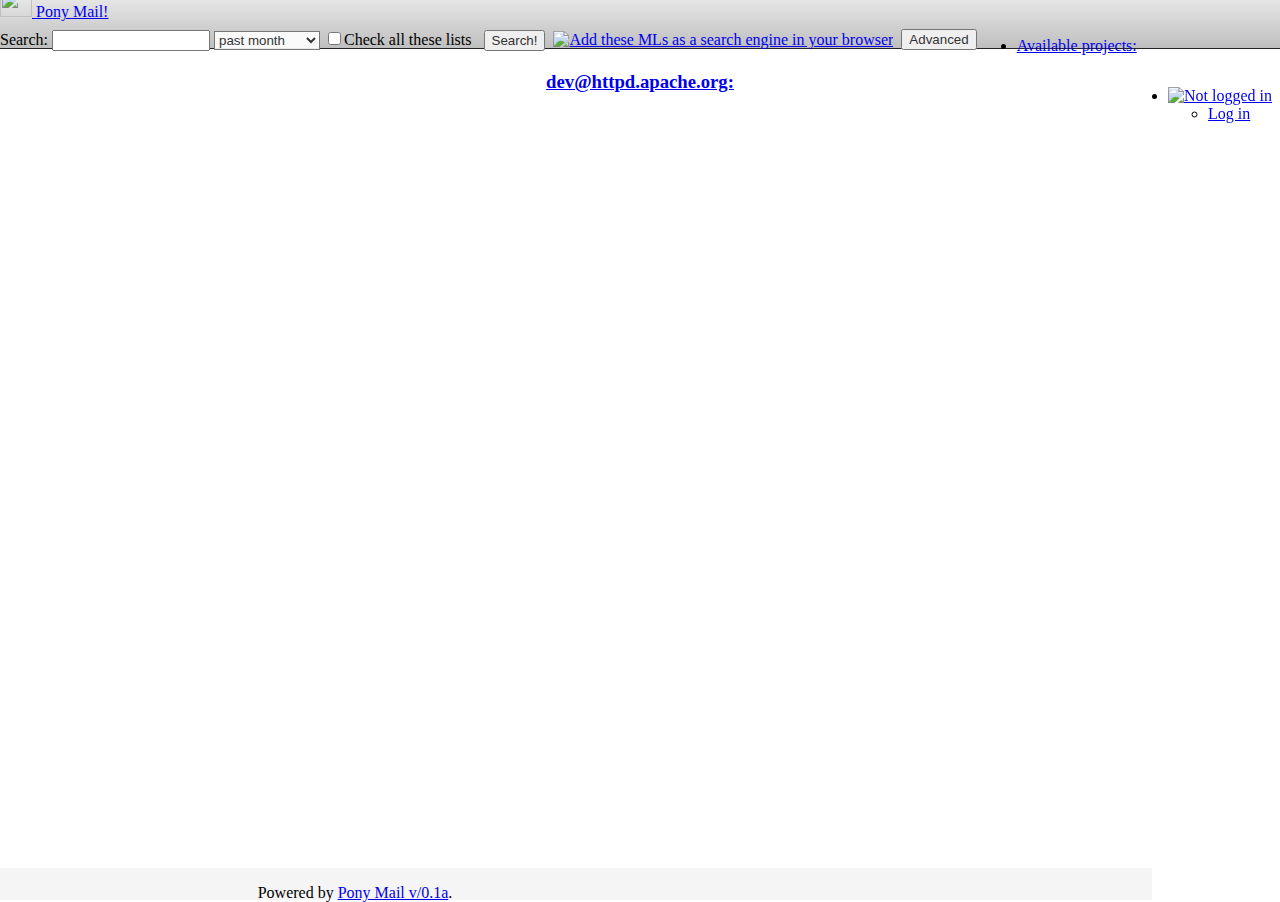
==== site/list.html @ 3c17f2b3 "CSS Update" ====
<!DOCTYPE html>
<html lang="en">
  <head>
    <meta charset="utf-8">
    <meta http-equiv="X-UA-Compatible" content="IE=edge">
    <meta name="viewport" content="width=device-width, initial-scale=1">
    <!-- The above 3 meta tags *must* come first in the head; any other head content must come *after* these tags -->
    <title>Pony Mail!</title>

    <!-- Bootstrap -->
    <link href="css/bootstrap.min.css" rel="stylesheet">
    <link href="css/popup.css" rel="stylesheet">
    <link rel="stylesheet" href="//cdn.jsdelivr.net/font-hack/2.013/css/hack.min.css">

    <!-- HTML5 shim and Respond.js for IE8 support of HTML5 elements and media queries -->
    <!-- WARNING: Respond.js doesn't work if you view the page via file:// -->
    <!--[if lt IE 9]>
      <script src="https://oss.maxcdn.com/html5shiv/3.7.2/html5shiv.min.js"></script>
      <script src="https://oss.maxcdn.com/respond/1.4.2/respond.min.js"></script>
    <![endif]-->
  </head>
  <body onload="preGetListInfo(null, document.location.search.substr(1))">
    <header class="navbar navbar-default" style="margin-bottom: 5px; background: linear-gradient(to bottom, rgba(229,229,229,1) 0%,rgba(191,191,191,1) 100%);">
    <div class="container-fluid">
      <!-- Brand and toggle get grouped for better mobile display -->
      <div class="navbar-header" style="min-width: 200px;">
      <a class="navbar-brand" href="/"><span><img src="images/logo.png" style="margin-top: -10px !important;" height="27" width="32"/>&nbsp;Pony Mail!</span></a>
      </div>
    
    
    <!-- Quick search -->
      <form style="padding-top: 8px; float: left; page-break-before: avoid; page-break-after: avoid; id="quickform" action="list.html" method="get" onsubmit="return search(this.elements['q'].value,this.elements['d'].value, false, this.elements['checkall'].checked);">
        <label for="q">Search:&nbsp;</label><input type="text" name="q" id="q" style="width: 150px;"/>
        <select name="d" id='dp'>
          <option value="30">past month</option>
          <option value="180">past 6 months</option>
          <option value="365">past year</option>
          <option value="99999">forever</option>
        </select>
        <input type="checkbox" value="all" id="checkall"><label for="checkall" id="lcheckall" style='font-weight: normal;'>Check all these lists</label> &nbsp;
        <input type="submit" value="Search!" class="btn btn-primary"/>&nbsp;
        <a href="javascript:void(0);" onclick="addSearchEngine();"><img src="/images/opensearch.png" id="opensearch" title="Add these MLs as a search engine in your browser"/></a> &nbsp;
        <input type="button" value="Advanced" onclick="toggleView('advanced');toggleView('quicksearch');" style="float: right;" class="btn btn-warning"/>
      </form>
    
    <div class="collapse navbar-collapse" id="bs-example-navbar-collapse-1" style="float: left;">
      <ul class="nav navbar-nav" id="listslist">

      </ul>
      <ul class="nav navbar-nav" id="otherstuff">
      <li class="dropdown navbar-right" id="listchoice">
          <a href="#" class="dropdown-toggle" data-toggle="dropdown" role="button" aria-haspopup="true" aria-expanded="false">Available projects: <span class="caret"></span></a>
            <ul class="dropdown-menu should-scroll" id="lc_dropdown">

          </ul>
      </li>
      </ul>
      
      <ul class="nav navbar-nav" id="userprefs" style="position: fixed; right: 8px;">
      <li class="dropdown navbar-right" id="listchoice">
          <a href="#" class="dropdown-toggle" data-toggle="dropdown" role="button" aria-haspopup="true" aria-expanded="false"><img id="uimg" src="images/user_loggedout.png" title="Not logged in"/>
            <span class="caret"></span></a>
            <ul class="dropdown-menu" id="prefs_dropdown">
            <li><a href="oauth.html">Log in</a></li>
          </ul>
      </li>
      </ul>
      
    </div>
    
    </div>
    </header>
    <div class="container-fluid">
       <noscript>
          <div class="bs-callout bs-callout-alert">
            This site requires JavaScript enabled. Please enable it.
          </div>
      </noscript>
      <div class="row">
      
      
      <!-- Advanced search -->
      <div style="display: none;" class="bs-callout bs-callout-danger" id="advanced" style="margin: 2px !important; padding: 5px;">
      <form action="list.html" method="get" onsubmit="return searchAll(this.elements['aq'].value,this.elements['ad'].value, false);">
        <p>This search allows you to search all archives you have access to at once. Use with care.</p>
        Deep search: <input type="text" name="aq" id="aq"/>
        <select name="ad" id='adp'>
          <option value="30">past month</option>
          <option value="180">past 6 months</option>
          <option value="365">past year</option>
          <option value="99999">since the dawn of time</option>
        </select>
        <input type="submit" value="Search!" class="btn btn-primary"/> &nbsp;
        <input type="button" value="Switch to quick search" onclick="toggleView('advanced');toggleView('quicksearch');" style="float: right;" class="btn btn-warning"/>
      </form>
    </div>
      <div>
        <h3 id="listtitle" style="text-align: center; margin: 6px; padding: 0px;"><a href="#">dev@httpd.apache.org:</a></h3>
      </div>
    </div>
      
    <div class="row">
      <div id="datepicker" class="col-md-2">
        
      </div>
      <div id="stats" class="hidden-md col-lg-3" style="font-size: 9pt;">
        
      </div>
      <div id="emails" class="col-lg-7 col-md-10">
        
      </div>
      </div>
    </div>
  <script src="https://ajax.googleapis.com/ajax/libs/jquery/1.11.3/jquery.min.js"></script>
    <!-- Include all compiled plugins (below), or include individual files as needed -->
    <script src="js/bootstrap.min.js"></script>
    <script src="js/config.js"></script>
    <script src="js/wordcloud.js"></script>
    <script src="js/render.js"></script>
    <script src="js/weburl.js"></script>
    <div id="splash" class="splash fade-in"> &nbsp; </div>
  </body>
</html>
---- site/css/popup.css ----
/*
 Licensed to the Apache Software Foundation (ASF) under one or more
 contributor license agreements.  See the NOTICE file distributed with
 this work for additional information regarding copyright ownership.
 The ASF licenses this file to You under the Apache License, Version 2.0
 (the "License"); you may not use this file except in compliance with
 the License.  You may obtain a copy of the License at

     http://www.apache.org/licenses/LICENSE-2.0

 Unless required by applicable law or agreed to in writing, software
 distributed under the License is distributed on an "AS IS" BASIS,
 WITHOUT WARRANTIES OR CONDITIONS OF ANY KIND, either express or implied.
 See the License for the specific language governing permissions and
 limitations under the License.
*/

@keyframes fadeIn { from { opacity:0; } to { opacity:1; } }

.fade-in {
    opacity:0;
    -webkit-animation:fadeIn ease-in 1; 
    -moz-animation:fadeIn ease-in 1;
    animation:fadeIn ease-in 1;

    -webkit-animation-fill-mode:forwards;  
    -moz-animation-fill-mode:forwards;
    animation-fill-mode:forwards;

    -webkit-animation-duration:0.3s;
    -moz-animation-duration:0.3s;
    animation-duration:0.3s;

    -webkit-animation-delay: 0.1s;
    -moz-animation-delay: 0.1s;
    animation-delay: 0.1s;
}


.splash {
     background-color: rgba(0,0,0,0.65);
     position: fixed;
     top: 0;
     right: 0;
     bottom: 0;
     left: 0;
     width: 700px;
     min-height: 360px;
     z-index: 999;
     text-align: left;
     color: #FFE;
     display: none;
     padding: 15px;
 }
 
 .splash textarea, select {
    color: #333;
    background: rgba(255,255,255,0.9)
 }
 
.splash p:first-child {
    font-size: 8pt;
    font-style: italic;
    margin-top: -10px;
    
 }
 
 .splash h3 {
    width: calc(100% + 30px);
    text-align: center;
    background: linear-gradient(to bottom, rgba(146,204,0,1) 0%,rgba(126,181,0,1) 100%); 
    color: #FFF;
    margin: 5px -15px 20px -15px;
 }
 
 .prefs {
    background: rgba(255,255,255,0.9) !important;
    color: #533;
 }
 .prefs h3,input,textarea,select{
    color: #333;
    font-family: sans-serif;
 }
 
 .prefs p {
    color: #FFF;
 }
 
 .bs-callout {
    padding: 20px;
    margin: 20px 0;
    border: 1px solid #eee;
    border-left-width: 5px;
    border-radius: 3px;
}
.bs-callout h4 {
    margin-top: 0;
    margin-bottom: 5px;
}
.bs-callout p:last-child {
    margin-bottom: 0;
}
.bs-callout code {
    border-radius: 3px;
}
.bs-callout+.bs-callout {
    margin-top: -5px;
}
.bs-callout-default {
    border-left-color: #777;
}
.bs-callout-default h4 {
    color: #777;
}
.bs-callout-primary {
    border-left-color: #428bca;
}
.bs-callout-primary h4 {
    color: #428bca;
}
.bs-callout-success {
    border-left-color: #5cb85c;
}
.bs-callout-success h4 {
    color: #5cb85c;
}
.bs-callout-danger {
    border-left-color: #d9534f;
}
.bs-callout-danger h4 {
    color: #d9534f;
}
.bs-callout-warning {
    border-left-color: #f0ad4e;
}
.bs-callout-warning h4 {
    color: #f0ad4e;
}
.bs-callout-info {
    border-left-color: #5bc0de;
}
.bs-callout-info h4 {
    color: #5bc0de;
}

.phonebook_grouping {
    background: none;
    width: 400px;
    min-height: 200px;

    float: left;
    background: rgba(247,247,247,1);
    border: 1px solid #333;
    margin-top: 10px;
    margin-left: 15px;
    position: relative;
    padding-left: 40px;
    padding-bottom: 10px;
    
}

.phonebook_letter_right {
    background: linear-gradient(135deg, rgba(246,230,180,1) 0%,rgba(237,144,23,1) 100%);
    border: 1px solid #333;
    border-radius: 4px;
    font-size: 14pt;
    font-family: sans-serif;
    margin-top: -1px;
    margin-left: -1px;
    margin-right: -1px;
    margin-bottom: -1px;
    color: #FFF;
    font-weight: bold;
    padding: 5px;
    padding-top: 10px;
    vertical-align: middle !important;
    text-align: center;
    float: left;
    top: 0px;
    bottom: 0px;
    width: 32px;
    margin-left: -41px;
    position: absolute;
}

.phonebook_letter {
    background: linear-gradient(135deg, rgba(246,230,180,1) 0%,rgba(237,144,23,1) 100%);
    border: 1px solid #333;
    border-radius: 4px;
    font-size: 14pt;
    font-family: sans-serif;
    margin: 2px;
    color: #FFF;
    font-weight: bold;
    padding: 5px;
    padding-top: 5px;
    width: 32px;
    height: 42px;
}

.phonebook_entry, .phonebook_entry a {
    background: none;
    color: #666;
    font-weight: 500;
    padding: 0px;
    float: left;
    margin-right: 8px;
    margin-top: 3px;
    margin-bottom: -2px;
    font-size: 9pt;
    font-family: sans-serif;
    text-align: center;
    position: relative;
    padding-bottom: 1px;
}

.label {
    font-size: 85%;
    vertical-align: middle;
    padding-bottom: 0.2em;
}

.label-warning {
    background-color: #E59019;
}

.label-hover:hover {
    background-color: #E59019;
}
.phonebook_topletter {
    border-top: 1px solid #666;
    border-left: 1px solid #666;
    border-right: 1px solid #666;
    border-bottom: none;
    border-radius: 4px;
    border-bottom-right-radius: 0px;
    border-bottom-left-radius: 0px;
    background: linear-gradient(to bottom, rgba(247,247,247,1) 0%,rgba(219,219,219,1) 100%);
    color: #000;
    width: 24px;
    height: 28px;
    font-size: 14pt;
    margin: 1px;
    text-align: center;
}

.phonebook_topletter_active {
    border-top: 1px solid #666;
    border-left: 1px solid #666;
    border-right: 1px solid #666;
    border-bottom: none;
    border-radius: 4px;
    border-bottom-right-radius: 0px;
    border-bottom-left-radius: 0px;
    background: rgba(248,248,248,1);
    color: #000;
    width: 24px;
    height: 28px;
    font-size: 14pt;
    margin: 1px;
    text-align: center;
}

.phonebook_page {
    border-left: 1px solid #666;
    border-right: 1px solid #666;
    border-bottom: 1px solid #666;
    border-top: none;
    width: 674px;
    margin: 0px;
    margin-top: -2px;
    padding: 0px;
    min-height: 400px;
    background: rgba(248,248,248,1);
    border-bottom-right-radius: 10px;
    border-bottom-left-radius: 10px;
}

.phonebook_topletter:first-child {
    border-top-left-radius: 10px;
    margin-left: 0px;
    margin-top: -1px;
}
.phonebook_topletter:last-child {
    border-top-right-radius: 10px;
    margin-right: 0px;
    margin-top: -1px;
}

.phonebook_topletter_active:first-child {
    border-top-left-radius: 10px;
    margin-left: 0px;
    margin-top: -1px;
}
.phonebook_topletter_active:last-child {
    border-top-right-radius: 10px;
    margin-right: 0px;
    margin-top: -1px;
}

.vertical-text {
	transform: rotate(90deg);
	transform-origin: left top 0;
    margin: 3px;
    border: 1px solid #666;
    border-radius: 4px;
    margin-top: 60px;
    margin-bottom: -60px;
    margin-right: 5px;
    margin-left: 5px;
    cursor: pointer;
    background: linear-gradient(to bottom, rgba(255,255,255,1) 0%,rgba(243,243,243,1) 50%,rgba(237,237,237,1) 51%,rgba(255,255,255,1) 100%);
}


.navbar-nav > li > a, .navbar-brand {
    padding-top:14px !important; 
    padding-bottom:0 !important;
    height: 48px;
}
.navbar {min-height:48px !important;}



/* Sticky footer styles
-------------------------------------------------- */
html {
  position: relative;
  min-height: 100%;
  padding: 0;
  margin: 0;
}
body {
  /* Margin bottom by footer height */
  margin: 0px 0px 0px 0px;
  padding: 0px 0px 0px 0px;
  margin-bottom: 60px;
}
.footer {
  position: absolute;
  bottom: 0;
  width: 100%;
  /* Set the fixed height of the footer here */
  height: 60px;
  background-color: #f5f5f5;
}


/* Custom page CSS
-------------------------------------------------- */
/* Not required for template or sticky footer method. */

.container {
  width: auto;
  max-width: 680px;
  padding: 0 15px;
}
.container .text-muted {
  margin: 20px 0;
}

.list-group-item {
    padding: 8px;
}

.should-scroll {
    height: auto;
    max-height: 600px;
    overflow-x: hidden;
}

.cloudword:hover {
    fill: yellow;
    /*font-size: 25px;*/
    font-weight: bold;
    cursor: pointer;
    z-index: 999;
}

.wordcloud {
    border: 1px solid #666;
    border-radius: 20px;
    background: linear-gradient(to bottom, rgba(69,72,77,1) 0%,rgba(0,0,0,1) 100%);
}



.navbar {
  margin: 0;
  border: 0;
  /*position: fixed;*/
  top:0;
  left: 0;
  width:100%;
  -webkit-border-radius: 0;
  -moz-border-radius: 0;
  border-radius: 0;
  border-bottom:1px solid #242424;
  z-index: 2000;
}
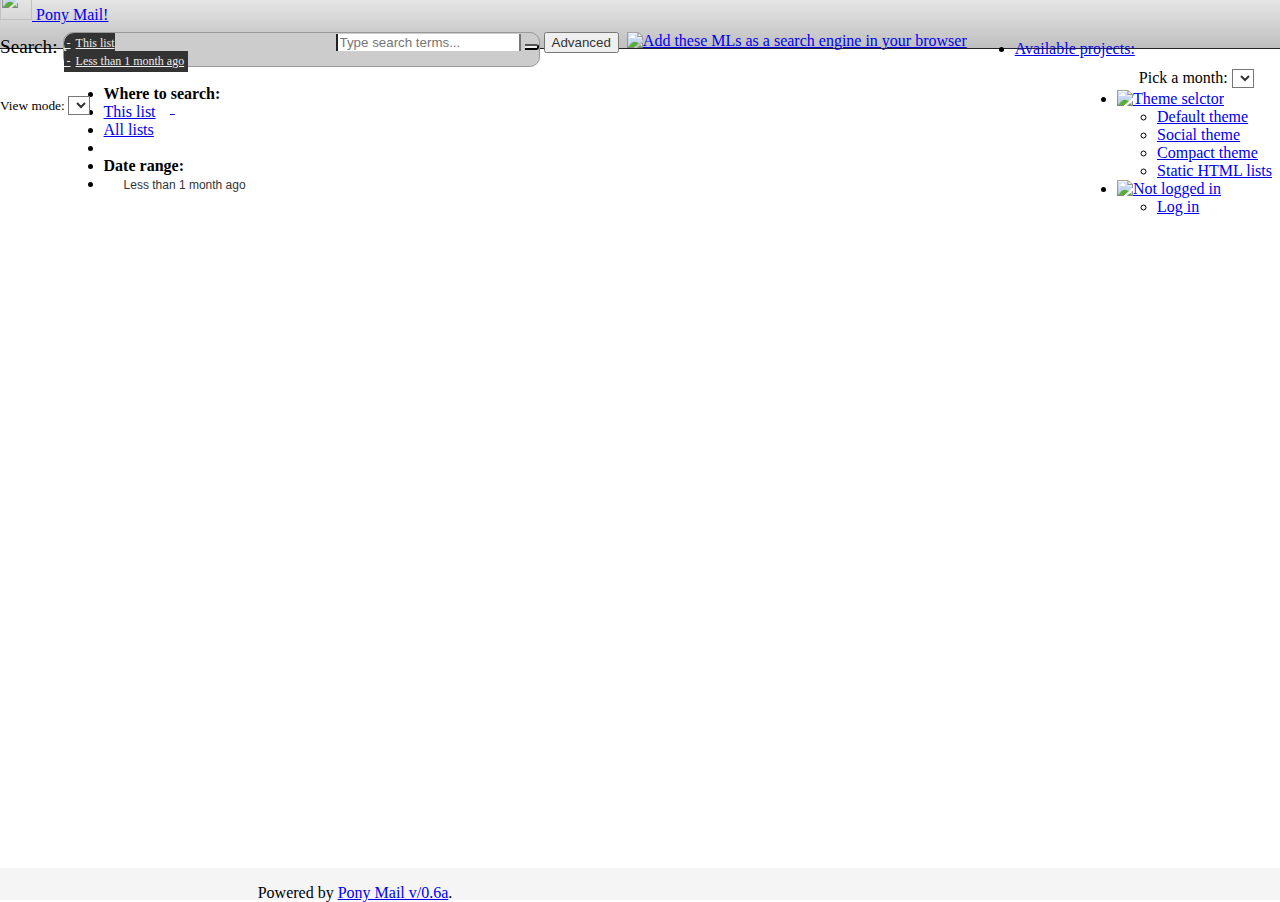
==== commit c2f0e22c: "default to 720p on tablets etc" ====
--- a/site/list.html
+++ b/site/list.html
@@ -3,13 +3,16 @@
   <head>
     <meta charset="utf-8">
     <meta http-equiv="X-UA-Compatible" content="IE=edge">
-    <meta name="viewport" content="width=device-width, initial-scale=1">
+    <meta name="viewport" content="width=1280, initial-scale=1">
     <!-- The above 3 meta tags *must* come first in the head; any other head content must come *after* these tags -->
     <title>Pony Mail!</title>
 
     <!-- Bootstrap -->
-    <link href="css/bootstrap.min.css" rel="stylesheet">
-    <link href="css/popup.css" rel="stylesheet">
+    
+    <link href="css/bootstrap.min.css" rel="stylesheet" media="all">
+    <link href="css/popup.css" rel="stylesheet" media="all">
+    <link href="css/solar.css" rel="alternate stylesheet" type="text/css" title="Solar theme" media="all">
+    <link rel="alternate" href="/api/static.lua"/>
     <link rel="stylesheet" href="//cdn.jsdelivr.net/font-hack/2.013/css/hack.min.css">
 
     <!-- HTML5 shim and Respond.js for IE8 support of HTML5 elements and media queries -->
@@ -23,26 +26,46 @@
     <header class="navbar navbar-default" style="margin-bottom: 5px; background: linear-gradient(to bottom, rgba(229,229,229,1) 0%,rgba(191,191,191,1) 100%);">
     <div class="container-fluid">
       <!-- Brand and toggle get grouped for better mobile display -->
-      <div class="navbar-header" style="min-width: 200px;">
-      <a class="navbar-brand" href="/"><span><img src="images/logo.png" style="margin-top: -10px !important;" height="27" width="32"/>&nbsp;Pony Mail!</span></a>
+      <div class="navbar-header collapse navbar-collapse">
+      <a class="navbar-brand" href="/"><span><img src="images/logo.png" style="margin-top: -10px !important;" height="30" width="32"/>&nbsp;<span class='hidden-xs hidden-sm'>Pony Mail!</span></a>
       </div>
     
     
     <!-- Quick search -->
-      <form style="padding-top: 8px; float: left; page-break-before: avoid; page-break-after: avoid; id="quickform" action="list.html" method="get" onsubmit="return search(this.elements['q'].value,this.elements['d'].value, false, this.elements['checkall'].checked);">
-        <label for="q">Search:&nbsp;</label><input type="text" name="q" id="q" style="width: 150px;"/>
-        <select name="d" id='dp'>
-          <option value="30">past month</option>
-          <option value="180">past 6 months</option>
-          <option value="365">past year</option>
-          <option value="99999">forever</option>
-        </select>
-        <input type="checkbox" value="all" id="checkall"><label for="checkall" id="lcheckall" style='font-weight: normal;'>Check all these lists</label> &nbsp;
-        <input type="submit" value="Search!" class="btn btn-primary"/>&nbsp;
+    
+            
+    
+      <form style="padding-top: 8px; float: left; page-break-before: avoid; page-break-after: avoid;" id="quickform" action="list.html" method="get" onsubmit="return search(this.elements['q'].value,this.elements['d'].getAttribute('data'), false, this.elements['checkall'].checked);">
+        <big style="padding-top: 4px; padding-right: 5px; float: left;">Search:</big>
+        <div style="border-radius: 10px; border: 1px solid #999; float: left; background: #CCC; max-height: 33px;">
+        
+        <input type="checkbox" style="display: none" id="checkall" name="checkall"/>
+                <div class="form-group" style="display: inline; float: left;">
+          <div class="input-group" style="float: left;"> 
+        <a href="" aria-haspopup="true" aria-expanded="false" style="min-width: 145px; text-align: left; font-size: 9pt; line-height: 8.5pt !important; padding: 3px 4px 4px 0px !important; background: #333; color: #EEE; height: 31px; border-radius: 10px; border: none; border-right-style: none; border-top-right-radius: 0px;border-bottom-right-radius: 0px;" class="btn btn-default dropdown-toggle" data-toggle="dropdown">
+            &nbsp;-<span id="qs_list" style="padding-left: 5px;">This list<br/></span>
+            &nbsp;-<span id="qs_date" style="padding-left: 5px;">Less than 1 month ago</span> <span style="font-size: 14pt !important;" class="caret"></span>
+        </a>
+        <ul class="dropdown-menu" id="slo" role="menu">
+          <li><b>Where to search:</b></li>
+          <li><a href="javascript:void(0);" onclick="document.getElementById('checkall').checked = false; document.getElementById('qs_list').innerHTML = this.innerHTML + '<br/>';" id="slot">This list</a></li>
+          <li><a href="javascript:void(0);" onclick="document.getElementById('checkall').checked = true; document.getElementById('qs_list').innerHTML = this.innerHTML + '<br/>';"  id="sloa">All lists</a></li>
+          <li class="divider"></li>
+          <li><b>Date range:</b></li>
+          <li id='drh'><input title="Click to change the date range" style="padding-left: 20px; border: none; cursor: url(images/daterange.ico), text; min-width: 200px; margin-right: 10px; font-size: 9pt;" name="d" id='d' data="lte=1M" value="Less than 1 month ago" onclick="datePicker(this);" readonly="readonly"/></li>
+        </ul>
+        </div>
+                </div>
+        <input type="text" name="q" id="q" placeholder="Type search terms..." style="border-top: none; border-bottom: none;"/>
+        
+        
+        <button type="submit" title="Search!" style="max-height: 32px; margin-top: -1px; margin-left: 0px;border-left-style: none; border-radius: 10px; border-top-left-radius: 0px;border-bottom-left-radius: 0px;" value="Search!" class="btn btn-primary"><span class="glyphicon glyphicon-chevron-right"> </span></button>
+        </div>
+        &nbsp;
+        <input type="button" value="Advanced" onclick="toggleView('advanced');toggleView('quicksearch');" style="float: left; margin-left: 4px;" class="btn btn-warning"/>
         <a href="javascript:void(0);" onclick="addSearchEngine();"><img src="/images/opensearch.png" id="opensearch" title="Add these MLs as a search engine in your browser"/></a> &nbsp;
-        <input type="button" value="Advanced" onclick="toggleView('advanced');toggleView('quicksearch');" style="float: right;" class="btn btn-warning"/>
       </form>
-    
+           
     <div class="collapse navbar-collapse" id="bs-example-navbar-collapse-1" style="float: left;">
       <ul class="nav navbar-nav" id="listslist">
 
@@ -55,9 +78,23 @@
           </ul>
       </li>
       </ul>
-      
-      <ul class="nav navbar-nav" id="userprefs" style="position: fixed; right: 8px;">
+      <div class="nav navbar-nav hidden-large" id="filler" style="float: right; width: 128px;"></div>
+      <ul class="nav navbar-nav" id="userprefs" style="position: absolute; right: 8px;">
+        <li class="dropdown navbar-right">
+          <!-- themes -->
+          <a href="#" class="dropdown-toggle" data-toggle="dropdown" role="button" aria-haspopup="true" aria-expanded="false"><img id="timg" src="images/themes.png" title="Theme selctor"/>
+            <span class="caret"></span></a>
+            <ul class="dropdown-menu" id="themes_dropdown">
+              <li><a href="javascript:void(0)" onclick="setTheme('default')">Default theme</a></li>
+              <li><a href="javascript:void(0)" onclick="setTheme('social')">Social theme</a></li>
+              <li><a href="javascript:void(0)" onclick="setTheme('compact')">Compact theme</a></li>
+              <li><a href="/api/static.lua/" onclick="location.href='/api/static.lua/' + xlist;return false;">Static HTML lists</a></li>
+          </ul>
+        </li>
       <li class="dropdown navbar-right" id="listchoice">
+          
+            
+          <!-- user prefs -->
           <a href="#" class="dropdown-toggle" data-toggle="dropdown" role="button" aria-haspopup="true" aria-expanded="false"><img id="uimg" src="images/user_loggedout.png" title="Not logged in"/>
             <span class="caret"></span></a>
             <ul class="dropdown-menu" id="prefs_dropdown">
@@ -80,34 +117,67 @@
       
       
       <!-- Advanced search -->
-      <div style="display: none;" class="bs-callout bs-callout-danger" id="advanced" style="margin: 2px !important; padding: 5px;">
-      <form action="list.html" method="get" onsubmit="return searchAll(this.elements['aq'].value,this.elements['ad'].value, false);">
+      <div style="display: none;" class="bs-callout bs-callout-danger fade-in" id="advanced" style="margin: 2px !important; padding: 5px;">
+      <form action="list.html" method="get" onsubmit="return searchAll(this.elements['aq'].value,this.elements['dp'].getAttribute('data'), this.elements['header_from'].value, this.elements['header_subject'].value, this.elements['lookwhere'].value);">
         <p>This search allows you to search all archives you have access to at once. Use with care.</p>
-        Deep search: <input type="text" name="aq" id="aq"/>
-        <select name="ad" id='adp'>
-          <option value="30">past month</option>
-          <option value="180">past 6 months</option>
-          <option value="365">past year</option>
-          <option value="99999">since the dawn of time</option>
-        </select>
+        <div style="float: left; width: 100%;">
+          <div style="width: 120px; float: left;">When:</div>
+          <div style="width: 300px; float: left; page-break-after: always;">
+            <input name="dp" id='dp' data="lte=1M" value="Less than 1 month ago" onclick="datePicker(this);" style="min-width: 32px;" readonly="readonly"/>
+          </div>
+        </div>
+        
+        <div style="float: left; width: 100%;">
+          <div style="width: 120px; float: left;">Quick query:</div>
+          <div style="width: 300px; float: left; page-break-after: always;"><input type="text" name="aq" id="aq"/></div>
+        </div>
+        <div style="float: left; width: 100%;">
+          <div style="width: 120px; float: left;">From:</div>
+          <div style="width: 300px; float: left;"><input type="text" name="header_from" id="header_from"/></div>
+        </div>
+        <div style="float: left; width: 100%;">
+          <div style="width: 120px; float: left;">Subject:</div>
+          <div style="width: 300px; float: left;"><input type="text" name="header_subject" id="header_subject"/></div>
+        </div>
+        <div style="float: left; width: 100%;">
+          <div style="width: 120px; float: left;">Look in:</div>
+          <div style="width: 300px; float: left;">
+            <input type="radio" name="lookwhere" checked="checked" id="lookwhere_this" value="xlist"/> <label for="lookwhere_this">Current list</label>
+            <input type="radio" name="lookwhere" id="lookwhere_all" value="*"/> <label for="lookwhere_all">All list</label> 
+          </div>
+        </div>
         <input type="submit" value="Search!" class="btn btn-primary"/> &nbsp;
-        <input type="button" value="Switch to quick search" onclick="toggleView('advanced');toggleView('quicksearch');" style="float: right;" class="btn btn-warning"/>
+        <input type="button" value="Hide this panel" onclick="toggleView('advanced');toggleView('quicksearch');" style="float: right;" class="btn btn-warning"/>
       </form>
     </div>
-      <div>
-        <h3 id="listtitle" style="text-align: center; margin: 6px; padding: 0px;"><a href="#">dev@httpd.apache.org:</a></h3>
+      
+      <!-- Popup box for various notices -->
+      <div style="display: none;" class="bs-callout bs-callout-success" id="popupper" style="margin: 2px !important; padding: 5px;">
       </div>
     </div>
       
     <div class="row">
-      <div id="datepicker" class="col-md-2">
+      <div id="datepicker" class="hidden-xs hidden-sm col-md-2" style="float: left;">
+        &nbsp;
+      </div>
+      
+      <div id="stats" class="hidden-xs hidden-sm hidden-md col-lg-3" style="font-size: 9pt;">
+        &nbsp;
+      </div>
+      <div id="datepicker_mobile_parent" style="margin-bottom: 5px;" class="col-xs-10 col-sm-10 hidden-md hidden-lg" style="float: left;">
+          Pick a month: <select onchange="toggleEmail(this.value);" id="datepicker_mobile"></select>
+      </div>
+      <div id="emails_parent" class="col-xs-10 col-md-8 col-lg-7" style="float: left;">
         
-      </div>
-      <div id="stats" class="hidden-md col-lg-3" style="font-size: 9pt;">
-        
-      </div>
-      <div id="emails" class="col-lg-7 col-md-10">
-        
+        <div style="min-height: 36px;">
+          <div style="width: 170px; float: left;"><small>View mode: <select onchange="prefs.displayMode=this.value; saveEphemeral(); buildPage();" id="viewmode"></select></small></div>
+          <div style="width: calc(100% - 170px);">
+            <h3 id="listtitle" style="text-align: center; margin: 3px; padding: 0px;"><a href="#">&nbsp;</a></h3>
+          </div>
+        </div>
+        <div id="emails">
+          &nbsp;
+        </div>
       </div>
       </div>
     </div>
@@ -116,7 +186,7 @@
     <script src="js/bootstrap.min.js"></script>
     <script src="js/config.js"></script>
     <script src="js/wordcloud.js"></script>
-    <script src="js/render.js"></script>
+    <script src="js/ponymail.js"></script>
     <script src="js/weburl.js"></script>
     <div id="splash" class="splash fade-in"> &nbsp; </div>
   </body>
